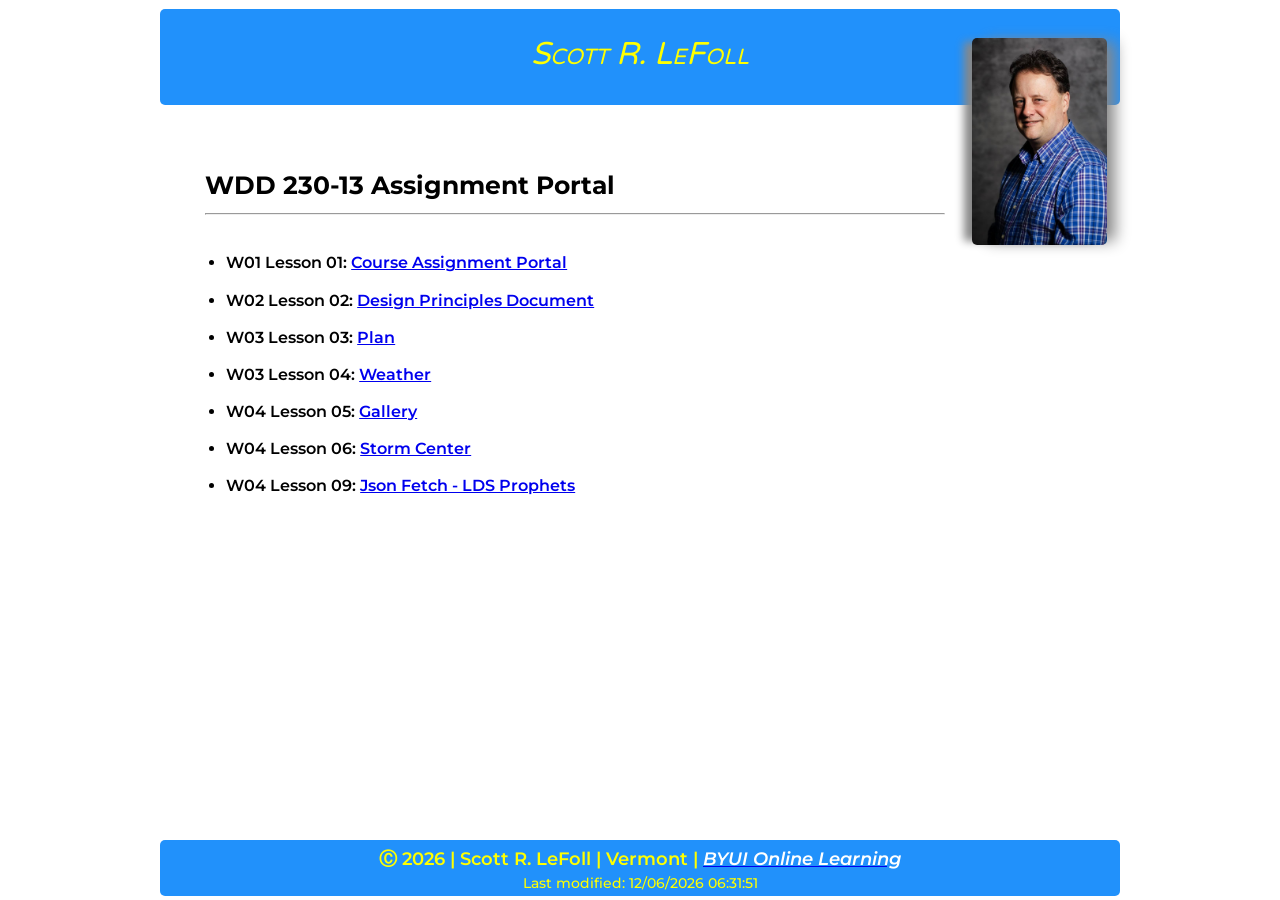
==== Portfolio/index.html @ 21e91def "Initialize, 10.20 4.30 pm" ====
<!DOCTYPE html>

<html lang="en">
  <head>
    <meta charset="UTF-8" />
    <meta
      name="description"
      content="Assignment portal for Scott LeFoll in WDD 230-13: Web Frontend Development at BYU-Idaho"
    />
    <meta name="keywords" content="HTML, CSS, JavaScript" />
    <meta name="author" content="Scott LeFoll" />
    <meta name="viewport" content="width=device-width, initial-scale=1.0" />

    <link rel="stylesheet" href="css/normalize.css" />
    <link rel="stylesheet" href="css/style.css" />
    <link
      rel="stylesheet"
      type="text/css"
      href="//fonts.googleapis.com/css?family=Varela+Round"
    />
    <link
      rel="stylesheet"
      type="text/css"
      href="//fonts.googleapis.com/css?family=Montserrat"
    />

    <title>BYUI Class Portal.</title>
  </head>

  <body>
    <div class="content">
      <header>
        <h1 class="home-h1-1">Scott R. LeFoll</h1>
        <a href="index.html"
          ><img
            class="logo-image"
            src="assets/scott.jpg"
            alt="Scott R. LeFoll image"
        /></a>
      </header>

      <main>
        <div class="content2">
          <h2 class="home-h2-1">WDD 230-13 Assignment Portal</h2>
          <hr class="home-hr-1" />
          <p></p>
          <br />
          <ul>
            <li class="home-li-1">
              W01 Lesson 01:
              <a href="index.html">Course Assignment Portal</a>
            </li>

            <li class="home-li-2">
              W02 Lesson 02:
              <a href="design-principles/design-principles.html">Design Principles Document</a>
            </li>
            
            <li class="home-li-3">
              W03 Lesson 03:
              <a href="plan/plan.html">Plan</a>
            </li>

            <li class="home-li-4">
              W03 Lesson 04:
              <a href="weather/weather.html">Weather</a>
            </li>
            
            <li class="home-li-5">
              W04 Lesson 05:
              <a href="weather/gallery-7.html">Gallery</a>
            </li>

            <li class="home-li-6">
              W04 Lesson 06:
              <a href="weather/storm-center.html">Storm Center</a>
            </li>
            <li class="home-li-9">
              W04 Lesson 09:
              <a href="lesson-09/prophets.html">Json Fetch - LDS Prophets</a>
            </li>
          </ul>
        </div>
        <footer>
          <div class="footer1">
            Ⓒ <span id="c_year"></span>
            | Scott R. LeFoll | Vermont |
            <a
              href="https://byui.instructure.com/courses/194438/assignments/9121387?module_item_id=25385434"
              target="_blank"
              ><i class="color-me">BYUI Online Learning</i></a
            >

            <br /><br />
            <div class="footer2">
              Last modified: <span id="mod-date"></span>
            </div>
          </div>
        </footer>
      </main>
    </div>
    <script src="script.js"></script>
  </body>
</html>




<!-- <!DOCTYPE html>

<html lang="en">
  <head>
    <meta charset="UTF-8" />
    <meta
      name="description"
      content="Assignment portal for Scott LeFoll in WDD 230-13: Web Frontend Development at BYU-Idaho"
    />
    <meta name="keywords" content="HTML, CSS, JavaScript" />
    <meta name="author" content="Scott LeFoll" />
    <meta name="viewport" content="width=device-width, initial-scale=1.0" />

    <link rel="stylesheet" href="css/normalize.css" />
    <link rel="stylesheet" href="css/style.css" />

    <link
      rel="stylesheet"
      type="text/css"
      href="//fonts.googleapis.com/css?family=Varela+Round"
    />
    <link
      rel="stylesheet"
      type="text/css"
      href="//fonts.googleapis.com/css?family=Montserrat"
    />

    <title>BYUI Class Portal.</title>
  </head>

  <body>
    <div class="content">
      <header>
        <h1 class="home-h1-1">Scott R. LeFoll</h1>
        <a href="index.html"
          ><img
            class="logo-image"
            src="assets/scott.jpg"
            alt="Scott R. LeFoll image"
        /></a>
      </header>

      <main>
        <div class="content2">
          <h2 class="home-h2-1">WDD 230-13 Assignment Portal</h2>
          <hr class="home-hr-1" />
          <p></p>
          <br />
          <ul>
            <li class="home-li-1">
              W01 Lesson 01:

              <a href="index.html">Course Assignment Portal</a>
            </li>

            <li class="home-li-2">
              W02 Lesson 02:
              <a
                href="design-principles/design-principles.html"
                >Design Principles Document</a
              >
            </li>
            
            <li class="home-li-2">
              W03 Lesson 03:
              <a
                href="plan/plan.html"
                >Weather Site Plan</a
              >
            </li>
            
            <li class="home-li-4">
              W03 Lesson 04:
              <a
                href="weather/weather.html"
                >Up front Weather Preston Page</a
              >
            </li>

          </ul>
        </div>
        <footer>
          <div class="footer1">
            Ⓒ <span id="c_year"></span>
            | Scott R. LeFoll | Vermont |
            <a
              href="https://byui.instructure.com/courses/194438/assignments/9121387?module_item_id=25385434"
              target="_blank"
              ><i class="color-me">BYUI Online Learning</i></a
            >

            <br /><br />
            <div class="footer2">
              Last modified: <span id="mod-date"></span>
            </div>
          </div>
        </footer>
      </main>
    </div>
    <script src="js/script.js"></script>
  </body>
</html> -->

<!-- ************************** -->
<!-- 
<!DOCTYPE html>

<html lang="en">
  <head>
    <meta charset="UTF-8" />
    <meta
      name="description"
      content="Assignment portal for Scott LeFoll in WDD 230-13: Web Frontend Development at BYU-Idaho"
    />
    <meta name="keywords" content="HTML, CSS, JavaScript" />
    <meta name="author" content="Scott LeFoll" />
    <meta name="viewport" content="width=device-width, initial-scale=1.0" />

    <link rel="stylesheet" href="css/normalize.css" />
    <link rel="stylesheet" href="css/style.css" />

    <link
      rel="stylesheet"
      type="text/css"
      href="//fonts.googleapis.com/css?family=Varela+Round"
    />
    <link
      rel="stylesheet"
      type="text/css"
      href="//fonts.googleapis.com/css?family=Montserrat"
    />

    <title>BYUI Class Portal.</title>
  </head>

  <body>
    <div class="content">
      <header>
        <h1 class="home-h1-1">Scott R. LeFoll</h1>
        <a href="index.html"
          ><img
            class="logo-image"
            src="assets/scott.jpg"
            alt="Scott R. LeFoll image"
        /></a>
      </header>

      <main>
        <div class="content2">
          <h2 class="home-h2-1">WDD 230-13 Assignment Portal</h2>
          <hr class="home-hr-1" />
          <p></p>
          <br />
          <ul>
            <li class="home-li-1">
              W01 Lesson 01:

              <a href="index.html">Assignment Portal</a>
            </li>

            <li class="home-li-2">
              W02 Lesson 02:
              <a
                href="design/design-principles.html"
                >Design Principles Document</a
              >
            </li>
            
            <li class="home-li-3">
              W02 Lesson 03:
              <a
                href="plan/plan.html"
                >Weather</a
              >
            </li>
            
            <li class="home-li-3">
              W02 Lesson 03:
              <a
                href="weather/weather.html"
                >Weather</a
              >
            </li>
            
          </ul>
        </div>
        <footer>
          <div class="footer1">
            Ⓒ <span id="c_year"></span>
            | Scott R. LeFoll | Vermont |
            <a
              href="https://byui.instructure.com/courses/194438/assignments/9121387?module_item_id=25385434"
              target="_blank"
              ><i class="color-me">BYUI Online Learning</i></a
            >

            <br /><br />
            <div class="footer2">
              Last modified: <span id="mod-date"></span>
            </div>
          </div>
        </footer>
      </main>
    </div>
    <script src="js/script.js"></script>
  </body>
</html> -->
---- Portfolio/css/style.css ----
@font-face {
  font-family: 'Montserrat';
  src: url('Montserrat.eot'); /* IE9 Compat Modes */
  src: url('Montserrat.eot?#iefix') format('embedded-opentype'), /* IE6-IE8 */
       url('Montserrat.woff2') format('woff2'), /* Super Modern Browsers */
       url('Montserrat.woff') format('woff'), /* Pretty Modern Browsers */
       url('Montserrat.ttf')  format('truetype'), /* Safari, Android, iOS */
       url('Montserrat.svg#svgFontName') format('svg'); /* Legacy iOS */
}

@font-face {
  font-family: "Varela Round";
  src: url("Varela&Round.eot?") format("eot"),
    url("Varela&Round.woff") format("woff"),
    url("Varela&Round.ttf") format("truetype");
}

@font-face {
  font-family: 'Varela Round';
  src: url('Varela&Round.eot'); /* IE9 Compat Modes */
  src: url('Varela&Round.eot?#iefix') format('embedded-opentype'), /* IE6-IE8 */
       url('Varela&Round.woff2') format('woff2'), /* Super Modern Browsers */
       url('Varela&Round.woff') format('woff'), /* Pretty Modern Browsers */
       url('Varela&Round.ttf')  format('truetype'), /* Safari, Android, iOS */
       url('Varela&Round.svg#svgFontName') format('svg'); /* Legacy iOS */
}


body {
  background-color: white;
  color: black;
  font-style: normal;
  font-variant: normal;
/*   margin: 0; */
  padding: 0;  
  font-family: "Montserrat", Helvetica, Arial, sans-serif;
  margin: 0 auto;
}

.color-me {
  color: #FFFFFF;
}

.content {
  max-width: 960px;
  padding-top: 185px;
  margin: 0 auto;
}

.content2 {
  margin-left: 2rem;
}

h2 {
  color: black;
  font-family: "Montserrat", Helvetica, Arial, sans-serif;
  font-size: 2.75vmin;
  font-style: normal;
  font-variant: normal;
  font-weight: 700;
  line-height: 125%;
  padding-bottom: 10px;
}

.design-body {
	font-family: "Montserrat", Helvetica, Arial, sans-serif;
	max-width: 960px;
}


.design-content {
/*   margin: 0 auto; */
  max-width: 960px;
  margin: 0 auto;
}

.design-container { 
  display: grid;
  grid-gap: 1rem;
  grid-template-columns: 1fr 1fr 1fr;
  grid-template-rows: 1;
  position: relative;
  margin-left: 0;
  height: 1200px;
  margin: 0 auto;
  top: -1rem;
  
}

.design-example-pic1 {
  display: block;
  margin: 0 auto;
  height: 601px;
  width: 354px;
  position: relative;
  top: -4vh;
}

.design-example-pic2 {
  display: block;
  margin: 0 auto;
  height: 619px;
  width: 354px;
  position: relative;
  top: -1.75vh;
}
.design-example-pic3 {
  height: 601px;
  width: 354px;
  display: block;
  margin: 0 auto;
  position: relative;
  top: -4vh;
}

.design-h1-1 {
  left: 47vw;
  top: 9vmin;
}

.design-h2-1 {
  font-style: italic;
  left: -2vw;
  position: relative;
  top: 11vh;
  text-align: left;
}


.design-h3 {
	padding: 1rem;
	color: black;
	text-align: center;
	font-size: .5rem;
  display: grid;
  position: relative;
  top: 1rem;
}

.design-header {
	color: white;
  font-family: "Varela Round", Helvetica, Arial, sans-serif;
  font-size: 3.5vmin;
  font-variant: small-caps;
  font-weight: 400;
	text-align: center;
}


.design-header h2 {
	color: white;
  font-family: "Varela Round", Helvetica, Arial, sans-serif;
	font-size: 1.5rem;
	margin-bottom: 1rem;
  font-variant: small-caps;
  font-weight: 400;
	/* margin: 1rem; */
	text-align: center;
}

.design-img-container {
  display: grid;
  place-items: center;
}

p {
  line-height: 125%;
}

.design-media1 {
  background-color: #E2787C;
	border: 1px solid #cccccc;
	border-radius: 15px;
	overflow: hidden;
	box-shadow: 2px 2px 2px 1px rgba(0, 0, 0, 0.2);
  display: grid;
  grid-column: 1;
  height: 60rem;
  position: relative;
  top: 8rem;

}

.design-media2 {
  background-color: #E2787C;
	border: 1px solid #cccccc;
	border-radius: 15px;
	overflow: hidden;
	box-shadow: 2px 2px 2px 1px rgba(0, 0, 0, 0.2);
  display: grid;
  grid-column: 2;
  height: 60rem;
  position: relative;
  top: 8rem;
}

.design-media3 {
  background-color: #E2787C;
	border: 1px solid #cccccc;
	border-radius: 15px;
	overflow: hidden;
	box-shadow: 2px 2px 2px 1px rgba(0, 0, 0, 0.2);
  display: grid;
  grid-column: 3;
/*   grid-column: 1; */
  height: 60rem;
  position: relative;
  top: 8rem;
}

.design-nav a {
	color: white;
	font-size: 1.3rem;
  font-weight: 600;
	position: relative;
	margin-right: 1.5rem;
  float: right;
/*   left: 18vw; */
  top: -8vh;
}

.design-pinfo1 {
	text-align: center;
  color: black;
	padding: 1rem;
  font-weight: 700;
  display: grid;
  position: relative;
  top: -2rem;
}

.design-pinfo2 {
	text-align: center;
  color: black;
	padding: 1rem;
  font-weight: 700;
  display: grid;
  position: relative;
  top: -1rem;
}
.design-pinfo3 {
	text-align: center;
  color: black;
	padding: 1rem;
  font-weight: 700;
  display: grid;
  position: relative;
  top: -2rem;
}


.design-ptext {
	color: black;
	background-color: #E2787C;
/* 	height: 100%; */
	padding: 1rem;
	text-align: justify;
  display: grid;
  position: relative;
  top: -5rem;
}



.design-pinfo a {
	color: black;
}

.design-li a {
  display: block;  
  font-family: "Montserrat", Helvetica, Arial, sans-serif;
  font-size: 1.75vmin;
  font-weight: 600;
  padding: 2px;
  text-align: center;
/*   text-decoration: none; */

}

.design-pinfo a:hover {
	color: black;
}

.design-li {
  float: left;
}



.design-li a:hover {
  background-color: silver;
}



footer {
  /* color: #FFFFFF; */
  color: yellow;
  border-radius: 5px;
  bottom: .5vh;
  height: 3.5rem;
  margin: 0 auto;
  max-width: 960px;
  position: fixed;
  width: 100%;
  margin: 0 auto;
  text-align: center;
  /* background-image: url('https://cdn.glitch.global/8684185b-acd9-4597-9814-2c7e389ba9d7/2449573.png?v=1654918474732'); */
  background-color: #2191FB;
}

header {
  font-family: "Varela Round", Helvetica, Arial, sans-serif;
  /* color: white; */
  color: yellow;
  border-radius: 5px;
  height: 6rem;
  max-width: 960px;
  margin: 0 auto;
  position: fixed;
  top: 1vh;
  width: 100%;
  z-index: 97;
  /* background-image: url('https://cdn.glitch.global/8684185b-acd9-4597-9814-2c7e389ba9d7/2449573.png?v=1654918474732'); */
  background-color: #2191FB;
}

.footer1 {
  bottom: -1vmin;
  color: yellow;
/*   padding-top: 8px; */
  font-family: "Montserrat", Helvetica, Arial, sans-serif;
  font-size: 2vmin;
  font-style: normal;
  font-variant: normal;
  font-weight: 600;
  max-height: 14px;
  margin: 0 auto;
  position: relative;
  text-align: center;
}

.footer2 {
  bottom: 1.5vmin;
  color: yellow;
  font-family: "Montserrat", Helvetica, Arial, sans-serif;
  font-size: 1.5vmin;
  font-style: normal;
  font-variant: normal;
  font-weight: 500;
  max-height: 12px;  
  margin: 0 auto;
  position: relative;
  text-align: center;
}

.design-footer2 {
  color: white;
  color: yellow;
  font-family: "Montserrat", Helvetica, Arial, sans-serif;
  font-size: 1.5vmin;
  font-style: normal;
  font-variant: normal;
  font-weight: 600;
  margin: 0 auto;
  text-align: center;
}

.design-footer1 {
  color: white;
  color: yellow;
  bottom: 5vmin;
  font-family: "Montserrat", Helvetica, Arial, sans-serif;
  font-size: 2vmin;
  font-style: normal;
  font-variant: normal;
  font-weight: 600;
  max-height: 14px;  
  margin: 0 auto;
  text-align: center;
}

h1 {
  font-family: "Varela Round", Helvetica, Arial, sans-serif;
  font-size: 3.5vmin;
  font-style: italic;
  font-variant: small-caps;
  font-weight: 400;
  max-height: 20px;
}



h3 {
  color: black;
  font-family: "Montserrat", Helvetica, Arial, sans-serif;
  font-size: 1rem;
  font-style: normal;
  font-variant: normal;
  font-weight: 600;
  line-height: 125%;
}

h4 {
  color: black;
  font-family: "Montserrat", Helvetica, Arial, sans-serif;
  font-size: 1vw;
  font-style: normal;
  font-variant: normal;
  font-weight: 700;
  line-height: 125%;
}

.header-box {
  max-width: 100%;
}

.home-h1-1 {
  top: 3vmin;
  margin: 0 auto;
  text-align: center;
  position: relative;
}

.home-h2-1 {
  left: 1vw;
  position: relative;
  text-align: left;
  top: -4vh;
}

.home-hr-1 {
  margin: 0;
  left: 1vw;
  max-width: 810px;
  position: relative;
  text-align: left;
  top: -6vmin;
  width: 82vmin;
}

.home-li-1 {
  color: black;
  font-family: "Montserrat", Helvetica, Arial, sans-serif;
  font-size: 1.75vmin;
  font-style: normal;
  font-variant: normal;
  font-weight: 600;
  left: 1.5vw;
  position: relative;
  top: -10vh;
}

.home-li-2 {
  color: black;
  font-family: "Montserrat", Helvetica, Arial, sans-serif;
  font-size: 1.75vmin;
  font-style: normal;
  font-variant: normal;
  font-weight: 600;
  left: 1.5vw;
  position: relative;
  text-align: left;
  top: -9vh;
}

.home-li-3 {
  color: black;
  font-family: "Montserrat", Helvetica, Arial, sans-serif;
  font-size: 1.75vmin;
  font-style: normal;
  font-variant: normal;
  font-weight: 600;
  left: 1.5vw;
  position: relative;
  text-align: left;
  top: -8vh;
}

.home-li-4 {
  color: black;
  font-family: "Montserrat", Helvetica, Arial, sans-serif;
  font-size: 1.75vmin;
  font-style: normal;
  font-variant: normal;
  font-weight: 600;
  left: 1.5vw;
  position: relative;
  text-align: left;
  top: -7vh;
}

.home-li-5 {
  color: black;
  font-family: "Montserrat", Helvetica, Arial, sans-serif;
  font-size: 1.75vmin;
  font-style: normal;
  font-variant: normal;
  font-weight: 600;
  left: 1.5vw;
  position: relative;
  text-align: left;
  top: -6vh;
}

.home-li-6 {
  color: black;
  font-family: "Montserrat", Helvetica, Arial, sans-serif;
  font-size: 1.75vmin;
  font-style: normal;
  font-variant: normal;
  font-weight: 600;
  left: 1.5vw;
  position: relative;
  text-align: left;
  top: -5vh;
}

.home-li-9 {
  color: black;
  font-family: "Montserrat", Helvetica, Arial, sans-serif;
  font-size: 1.75vmin;
  font-style: normal;
  font-variant: normal;
  font-weight: 600;
  left: 1.5vw;
  position: relative;
  text-align: left;
  top: -4vh;
}

img {
  max-width: 100%;
}

.logo-image {
  border-radius: 5px;
  box-shadow: 12px 0 15px -4px #888888, -12px 0 8px -4px #888888;
  height: 23vmin;
  position: relative;
  float: right;
  right: 1.5vmin;
  top: 1vmin;
  width: 15vmin;
  z-index: 98;
}

main {
  background-color: white;
  color: black;
/*   margin: 0 auto; */
}


ul {
/*   background: white; */
  padding: 15px 5px;
}

ul li {
/*   background: white; */
  margin: 10px;
}

.popup-name{
  text-align: center;
}

.popup-photo{
  text-align: center;
  margin-top: 20px;
}

/* ********************************************************************* */
/* mobile size  -- default size */

@media  (max-width: 480px) { 
  
    .design-container    {
      grid-template-columns: 1fr;
      top: 0;
    }
  
    .design-nav a {
        float: right;
    }  
  
  
  
    .design-media1    {
        grid-column: 1;
    }

    .design-media2    {
        grid-column: 1;
    }
  
    .design-media3    {
        grid-column: 1;
    }
  

 }

/* ******************************************************** */

/* tablet size viewport */


@media  (min-width: 481px) and (max-width: 767px) { 
  .design-container    {
      grid-template-columns: 1fr;
      top: 0;
    }
  
  
    .design-media1    {
        grid-column: 1;
    }

    .design-media2    {
        grid-column: 1;
    }
  
    .design-media3    {
        grid-column: 1;
    }
  
}
/* ******************************************************** */

/* large tablet size viewport */


@media  (min-width: 768px) and (max-width: 1024px) { 
  .design-container    {
      grid-template-columns: 1fr 1fr;
      top: 0;
    }
  
  
    .design-media1    {
        grid-column: 1;
    }

    .design-media2    {
        grid-column: 2;
    }
  
    .design-media3    {
        grid-column: 1;
    }
  
  }

/* ******************************************************** */

/* laptop size viewport */


@media (min-width: 1025px) and (max-width: 1280px) { 
  .design-container    {
      top: 0;
      grid-template-columns: 1fr 1fr;
    }

  
    .design-media1    {
        grid-column: 1;
    }

    .design-media2    {
        grid-column: 2;
    }
  
    .design-media3    {
        grid-column: 1;
    }
  }


/* ************************************************************** */

/* large Desktop size viewport */
@media  (min-width: 1281px) {
    
    .design-container    {
      top: -1rem;
      grid-template-columns: 1fr 1fr 1fr;
    }

  
    .design-media1    {
        grid-column: 1;
    }

    .design-media2    {
        grid-column: 2;
    }
  
    .design-media3    {
        grid-column: 3;
    }
  }
    


/* ********************************* */
---- Portfolio/css/style.css ----
@font-face {
  font-family: 'Montserrat';
  src: url('Montserrat.eot'); /* IE9 Compat Modes */
  src: url('Montserrat.eot?#iefix') format('embedded-opentype'), /* IE6-IE8 */
       url('Montserrat.woff2') format('woff2'), /* Super Modern Browsers */
       url('Montserrat.woff') format('woff'), /* Pretty Modern Browsers */
       url('Montserrat.ttf')  format('truetype'), /* Safari, Android, iOS */
       url('Montserrat.svg#svgFontName') format('svg'); /* Legacy iOS */
}

@font-face {
  font-family: "Varela Round";
  src: url("Varela&Round.eot?") format("eot"),
    url("Varela&Round.woff") format("woff"),
    url("Varela&Round.ttf") format("truetype");
}

@font-face {
  font-family: 'Varela Round';
  src: url('Varela&Round.eot'); /* IE9 Compat Modes */
  src: url('Varela&Round.eot?#iefix') format('embedded-opentype'), /* IE6-IE8 */
       url('Varela&Round.woff2') format('woff2'), /* Super Modern Browsers */
       url('Varela&Round.woff') format('woff'), /* Pretty Modern Browsers */
       url('Varela&Round.ttf')  format('truetype'), /* Safari, Android, iOS */
       url('Varela&Round.svg#svgFontName') format('svg'); /* Legacy iOS */
}


body {
  background-color: white;
  color: black;
  font-style: normal;
  font-variant: normal;
/*   margin: 0; */
  padding: 0;  
  font-family: "Montserrat", Helvetica, Arial, sans-serif;
  margin: 0 auto;
}

.color-me {
  color: #FFFFFF;
}

.content {
  max-width: 960px;
  padding-top: 185px;
  margin: 0 auto;
}

.content2 {
  margin-left: 2rem;
}

h2 {
  color: black;
  font-family: "Montserrat", Helvetica, Arial, sans-serif;
  font-size: 2.75vmin;
  font-style: normal;
  font-variant: normal;
  font-weight: 700;
  line-height: 125%;
  padding-bottom: 10px;
}

.design-body {
	font-family: "Montserrat", Helvetica, Arial, sans-serif;
	max-width: 960px;
}


.design-content {
/*   margin: 0 auto; */
  max-width: 960px;
  margin: 0 auto;
}

.design-container { 
  display: grid;
  grid-gap: 1rem;
  grid-template-columns: 1fr 1fr 1fr;
  grid-template-rows: 1;
  position: relative;
  margin-left: 0;
  height: 1200px;
  margin: 0 auto;
  top: -1rem;
  
}

.design-example-pic1 {
  display: block;
  margin: 0 auto;
  height: 601px;
  width: 354px;
  position: relative;
  top: -4vh;
}

.design-example-pic2 {
  display: block;
  margin: 0 auto;
  height: 619px;
  width: 354px;
  position: relative;
  top: -1.75vh;
}
.design-example-pic3 {
  height: 601px;
  width: 354px;
  display: block;
  margin: 0 auto;
  position: relative;
  top: -4vh;
}

.design-h1-1 {
  left: 47vw;
  top: 9vmin;
}

.design-h2-1 {
  font-style: italic;
  left: -2vw;
  position: relative;
  top: 11vh;
  text-align: left;
}


.design-h3 {
	padding: 1rem;
	color: black;
	text-align: center;
	font-size: .5rem;
  display: grid;
  position: relative;
  top: 1rem;
}

.design-header {
	color: white;
  font-family: "Varela Round", Helvetica, Arial, sans-serif;
  font-size: 3.5vmin;
  font-variant: small-caps;
  font-weight: 400;
	text-align: center;
}


.design-header h2 {
	color: white;
  font-family: "Varela Round", Helvetica, Arial, sans-serif;
	font-size: 1.5rem;
	margin-bottom: 1rem;
  font-variant: small-caps;
  font-weight: 400;
	/* margin: 1rem; */
	text-align: center;
}

.design-img-container {
  display: grid;
  place-items: center;
}

p {
  line-height: 125%;
}

.design-media1 {
  background-color: #E2787C;
	border: 1px solid #cccccc;
	border-radius: 15px;
	overflow: hidden;
	box-shadow: 2px 2px 2px 1px rgba(0, 0, 0, 0.2);
  display: grid;
  grid-column: 1;
  height: 60rem;
  position: relative;
  top: 8rem;

}

.design-media2 {
  background-color: #E2787C;
	border: 1px solid #cccccc;
	border-radius: 15px;
	overflow: hidden;
	box-shadow: 2px 2px 2px 1px rgba(0, 0, 0, 0.2);
  display: grid;
  grid-column: 2;
  height: 60rem;
  position: relative;
  top: 8rem;
}

.design-media3 {
  background-color: #E2787C;
	border: 1px solid #cccccc;
	border-radius: 15px;
	overflow: hidden;
	box-shadow: 2px 2px 2px 1px rgba(0, 0, 0, 0.2);
  display: grid;
  grid-column: 3;
/*   grid-column: 1; */
  height: 60rem;
  position: relative;
  top: 8rem;
}

.design-nav a {
	color: white;
	font-size: 1.3rem;
  font-weight: 600;
	position: relative;
	margin-right: 1.5rem;
  float: right;
/*   left: 18vw; */
  top: -8vh;
}

.design-pinfo1 {
	text-align: center;
  color: black;
	padding: 1rem;
  font-weight: 700;
  display: grid;
  position: relative;
  top: -2rem;
}

.design-pinfo2 {
	text-align: center;
  color: black;
	padding: 1rem;
  font-weight: 700;
  display: grid;
  position: relative;
  top: -1rem;
}
.design-pinfo3 {
	text-align: center;
  color: black;
	padding: 1rem;
  font-weight: 700;
  display: grid;
  position: relative;
  top: -2rem;
}


.design-ptext {
	color: black;
	background-color: #E2787C;
/* 	height: 100%; */
	padding: 1rem;
	text-align: justify;
  display: grid;
  position: relative;
  top: -5rem;
}



.design-pinfo a {
	color: black;
}

.design-li a {
  display: block;  
  font-family: "Montserrat", Helvetica, Arial, sans-serif;
  font-size: 1.75vmin;
  font-weight: 600;
  padding: 2px;
  text-align: center;
/*   text-decoration: none; */

}

.design-pinfo a:hover {
	color: black;
}

.design-li {
  float: left;
}



.design-li a:hover {
  background-color: silver;
}



footer {
  /* color: #FFFFFF; */
  color: yellow;
  border-radius: 5px;
  bottom: .5vh;
  height: 3.5rem;
  margin: 0 auto;
  max-width: 960px;
  position: fixed;
  width: 100%;
  margin: 0 auto;
  text-align: center;
  /* background-image: url('https://cdn.glitch.global/8684185b-acd9-4597-9814-2c7e389ba9d7/2449573.png?v=1654918474732'); */
  background-color: #2191FB;
}

header {
  font-family: "Varela Round", Helvetica, Arial, sans-serif;
  /* color: white; */
  color: yellow;
  border-radius: 5px;
  height: 6rem;
  max-width: 960px;
  margin: 0 auto;
  position: fixed;
  top: 1vh;
  width: 100%;
  z-index: 97;
  /* background-image: url('https://cdn.glitch.global/8684185b-acd9-4597-9814-2c7e389ba9d7/2449573.png?v=1654918474732'); */
  background-color: #2191FB;
}

.footer1 {
  bottom: -1vmin;
  color: yellow;
/*   padding-top: 8px; */
  font-family: "Montserrat", Helvetica, Arial, sans-serif;
  font-size: 2vmin;
  font-style: normal;
  font-variant: normal;
  font-weight: 600;
  max-height: 14px;
  margin: 0 auto;
  position: relative;
  text-align: center;
}

.footer2 {
  bottom: 1.5vmin;
  color: yellow;
  font-family: "Montserrat", Helvetica, Arial, sans-serif;
  font-size: 1.5vmin;
  font-style: normal;
  font-variant: normal;
  font-weight: 500;
  max-height: 12px;  
  margin: 0 auto;
  position: relative;
  text-align: center;
}

.design-footer2 {
  color: white;
  color: yellow;
  font-family: "Montserrat", Helvetica, Arial, sans-serif;
  font-size: 1.5vmin;
  font-style: normal;
  font-variant: normal;
  font-weight: 600;
  margin: 0 auto;
  text-align: center;
}

.design-footer1 {
  color: white;
  color: yellow;
  bottom: 5vmin;
  font-family: "Montserrat", Helvetica, Arial, sans-serif;
  font-size: 2vmin;
  font-style: normal;
  font-variant: normal;
  font-weight: 600;
  max-height: 14px;  
  margin: 0 auto;
  text-align: center;
}

h1 {
  font-family: "Varela Round", Helvetica, Arial, sans-serif;
  font-size: 3.5vmin;
  font-style: italic;
  font-variant: small-caps;
  font-weight: 400;
  max-height: 20px;
}



h3 {
  color: black;
  font-family: "Montserrat", Helvetica, Arial, sans-serif;
  font-size: 1rem;
  font-style: normal;
  font-variant: normal;
  font-weight: 600;
  line-height: 125%;
}

h4 {
  color: black;
  font-family: "Montserrat", Helvetica, Arial, sans-serif;
  font-size: 1vw;
  font-style: normal;
  font-variant: normal;
  font-weight: 700;
  line-height: 125%;
}

.header-box {
  max-width: 100%;
}

.home-h1-1 {
  top: 3vmin;
  margin: 0 auto;
  text-align: center;
  position: relative;
}

.home-h2-1 {
  left: 1vw;
  position: relative;
  text-align: left;
  top: -4vh;
}

.home-hr-1 {
  margin: 0;
  left: 1vw;
  max-width: 810px;
  position: relative;
  text-align: left;
  top: -6vmin;
  width: 82vmin;
}

.home-li-1 {
  color: black;
  font-family: "Montserrat", Helvetica, Arial, sans-serif;
  font-size: 1.75vmin;
  font-style: normal;
  font-variant: normal;
  font-weight: 600;
  left: 1.5vw;
  position: relative;
  top: -10vh;
}

.home-li-2 {
  color: black;
  font-family: "Montserrat", Helvetica, Arial, sans-serif;
  font-size: 1.75vmin;
  font-style: normal;
  font-variant: normal;
  font-weight: 600;
  left: 1.5vw;
  position: relative;
  text-align: left;
  top: -9vh;
}

.home-li-3 {
  color: black;
  font-family: "Montserrat", Helvetica, Arial, sans-serif;
  font-size: 1.75vmin;
  font-style: normal;
  font-variant: normal;
  font-weight: 600;
  left: 1.5vw;
  position: relative;
  text-align: left;
  top: -8vh;
}

.home-li-4 {
  color: black;
  font-family: "Montserrat", Helvetica, Arial, sans-serif;
  font-size: 1.75vmin;
  font-style: normal;
  font-variant: normal;
  font-weight: 600;
  left: 1.5vw;
  position: relative;
  text-align: left;
  top: -7vh;
}

.home-li-5 {
  color: black;
  font-family: "Montserrat", Helvetica, Arial, sans-serif;
  font-size: 1.75vmin;
  font-style: normal;
  font-variant: normal;
  font-weight: 600;
  left: 1.5vw;
  position: relative;
  text-align: left;
  top: -6vh;
}

.home-li-6 {
  color: black;
  font-family: "Montserrat", Helvetica, Arial, sans-serif;
  font-size: 1.75vmin;
  font-style: normal;
  font-variant: normal;
  font-weight: 600;
  left: 1.5vw;
  position: relative;
  text-align: left;
  top: -5vh;
}

.home-li-9 {
  color: black;
  font-family: "Montserrat", Helvetica, Arial, sans-serif;
  font-size: 1.75vmin;
  font-style: normal;
  font-variant: normal;
  font-weight: 600;
  left: 1.5vw;
  position: relative;
  text-align: left;
  top: -4vh;
}

img {
  max-width: 100%;
}

.logo-image {
  border-radius: 5px;
  box-shadow: 12px 0 15px -4px #888888, -12px 0 8px -4px #888888;
  height: 23vmin;
  position: relative;
  float: right;
  right: 1.5vmin;
  top: 1vmin;
  width: 15vmin;
  z-index: 98;
}

main {
  background-color: white;
  color: black;
/*   margin: 0 auto; */
}


ul {
/*   background: white; */
  padding: 15px 5px;
}

ul li {
/*   background: white; */
  margin: 10px;
}

.popup-name{
  text-align: center;
}

.popup-photo{
  text-align: center;
  margin-top: 20px;
}

/* ********************************************************************* */
/* mobile size  -- default size */

@media  (max-width: 480px) { 
  
    .design-container    {
      grid-template-columns: 1fr;
      top: 0;
    }
  
    .design-nav a {
        float: right;
    }  
  
  
  
    .design-media1    {
        grid-column: 1;
    }

    .design-media2    {
        grid-column: 1;
    }
  
    .design-media3    {
        grid-column: 1;
    }
  

 }

/* ******************************************************** */

/* tablet size viewport */


@media  (min-width: 481px) and (max-width: 767px) { 
  .design-container    {
      grid-template-columns: 1fr;
      top: 0;
    }
  
  
    .design-media1    {
        grid-column: 1;
    }

    .design-media2    {
        grid-column: 1;
    }
  
    .design-media3    {
        grid-column: 1;
    }
  
}
/* ******************************************************** */

/* large tablet size viewport */


@media  (min-width: 768px) and (max-width: 1024px) { 
  .design-container    {
      grid-template-columns: 1fr 1fr;
      top: 0;
    }
  
  
    .design-media1    {
        grid-column: 1;
    }

    .design-media2    {
        grid-column: 2;
    }
  
    .design-media3    {
        grid-column: 1;
    }
  
  }

/* ******************************************************** */

/* laptop size viewport */


@media (min-width: 1025px) and (max-width: 1280px) { 
  .design-container    {
      top: 0;
      grid-template-columns: 1fr 1fr;
    }

  
    .design-media1    {
        grid-column: 1;
    }

    .design-media2    {
        grid-column: 2;
    }
  
    .design-media3    {
        grid-column: 1;
    }
  }


/* ************************************************************** */

/* large Desktop size viewport */
@media  (min-width: 1281px) {
    
    .design-container    {
      top: -1rem;
      grid-template-columns: 1fr 1fr 1fr;
    }

  
    .design-media1    {
        grid-column: 1;
    }

    .design-media2    {
        grid-column: 2;
    }
  
    .design-media3    {
        grid-column: 3;
    }
  }
    


/* ********************************* */
---- Portfolio/css/style.css ----
@font-face {
  font-family: 'Montserrat';
  src: url('Montserrat.eot'); /* IE9 Compat Modes */
  src: url('Montserrat.eot?#iefix') format('embedded-opentype'), /* IE6-IE8 */
       url('Montserrat.woff2') format('woff2'), /* Super Modern Browsers */
       url('Montserrat.woff') format('woff'), /* Pretty Modern Browsers */
       url('Montserrat.ttf')  format('truetype'), /* Safari, Android, iOS */
       url('Montserrat.svg#svgFontName') format('svg'); /* Legacy iOS */
}

@font-face {
  font-family: "Varela Round";
  src: url("Varela&Round.eot?") format("eot"),
    url("Varela&Round.woff") format("woff"),
    url("Varela&Round.ttf") format("truetype");
}

@font-face {
  font-family: 'Varela Round';
  src: url('Varela&Round.eot'); /* IE9 Compat Modes */
  src: url('Varela&Round.eot?#iefix') format('embedded-opentype'), /* IE6-IE8 */
       url('Varela&Round.woff2') format('woff2'), /* Super Modern Browsers */
       url('Varela&Round.woff') format('woff'), /* Pretty Modern Browsers */
       url('Varela&Round.ttf')  format('truetype'), /* Safari, Android, iOS */
       url('Varela&Round.svg#svgFontName') format('svg'); /* Legacy iOS */
}


body {
  background-color: white;
  color: black;
  font-style: normal;
  font-variant: normal;
/*   margin: 0; */
  padding: 0;  
  font-family: "Montserrat", Helvetica, Arial, sans-serif;
  margin: 0 auto;
}

.color-me {
  color: #FFFFFF;
}

.content {
  max-width: 960px;
  padding-top: 185px;
  margin: 0 auto;
}

.content2 {
  margin-left: 2rem;
}

h2 {
  color: black;
  font-family: "Montserrat", Helvetica, Arial, sans-serif;
  font-size: 2.75vmin;
  font-style: normal;
  font-variant: normal;
  font-weight: 700;
  line-height: 125%;
  padding-bottom: 10px;
}

.design-body {
	font-family: "Montserrat", Helvetica, Arial, sans-serif;
	max-width: 960px;
}


.design-content {
/*   margin: 0 auto; */
  max-width: 960px;
  margin: 0 auto;
}

.design-container { 
  display: grid;
  grid-gap: 1rem;
  grid-template-columns: 1fr 1fr 1fr;
  grid-template-rows: 1;
  position: relative;
  margin-left: 0;
  height: 1200px;
  margin: 0 auto;
  top: -1rem;
  
}

.design-example-pic1 {
  display: block;
  margin: 0 auto;
  height: 601px;
  width: 354px;
  position: relative;
  top: -4vh;
}

.design-example-pic2 {
  display: block;
  margin: 0 auto;
  height: 619px;
  width: 354px;
  position: relative;
  top: -1.75vh;
}
.design-example-pic3 {
  height: 601px;
  width: 354px;
  display: block;
  margin: 0 auto;
  position: relative;
  top: -4vh;
}

.design-h1-1 {
  left: 47vw;
  top: 9vmin;
}

.design-h2-1 {
  font-style: italic;
  left: -2vw;
  position: relative;
  top: 11vh;
  text-align: left;
}


.design-h3 {
	padding: 1rem;
	color: black;
	text-align: center;
	font-size: .5rem;
  display: grid;
  position: relative;
  top: 1rem;
}

.design-header {
	color: white;
  font-family: "Varela Round", Helvetica, Arial, sans-serif;
  font-size: 3.5vmin;
  font-variant: small-caps;
  font-weight: 400;
	text-align: center;
}


.design-header h2 {
	color: white;
  font-family: "Varela Round", Helvetica, Arial, sans-serif;
	font-size: 1.5rem;
	margin-bottom: 1rem;
  font-variant: small-caps;
  font-weight: 400;
	/* margin: 1rem; */
	text-align: center;
}

.design-img-container {
  display: grid;
  place-items: center;
}

p {
  line-height: 125%;
}

.design-media1 {
  background-color: #E2787C;
	border: 1px solid #cccccc;
	border-radius: 15px;
	overflow: hidden;
	box-shadow: 2px 2px 2px 1px rgba(0, 0, 0, 0.2);
  display: grid;
  grid-column: 1;
  height: 60rem;
  position: relative;
  top: 8rem;

}

.design-media2 {
  background-color: #E2787C;
	border: 1px solid #cccccc;
	border-radius: 15px;
	overflow: hidden;
	box-shadow: 2px 2px 2px 1px rgba(0, 0, 0, 0.2);
  display: grid;
  grid-column: 2;
  height: 60rem;
  position: relative;
  top: 8rem;
}

.design-media3 {
  background-color: #E2787C;
	border: 1px solid #cccccc;
	border-radius: 15px;
	overflow: hidden;
	box-shadow: 2px 2px 2px 1px rgba(0, 0, 0, 0.2);
  display: grid;
  grid-column: 3;
/*   grid-column: 1; */
  height: 60rem;
  position: relative;
  top: 8rem;
}

.design-nav a {
	color: white;
	font-size: 1.3rem;
  font-weight: 600;
	position: relative;
	margin-right: 1.5rem;
  float: right;
/*   left: 18vw; */
  top: -8vh;
}

.design-pinfo1 {
	text-align: center;
  color: black;
	padding: 1rem;
  font-weight: 700;
  display: grid;
  position: relative;
  top: -2rem;
}

.design-pinfo2 {
	text-align: center;
  color: black;
	padding: 1rem;
  font-weight: 700;
  display: grid;
  position: relative;
  top: -1rem;
}
.design-pinfo3 {
	text-align: center;
  color: black;
	padding: 1rem;
  font-weight: 700;
  display: grid;
  position: relative;
  top: -2rem;
}


.design-ptext {
	color: black;
	background-color: #E2787C;
/* 	height: 100%; */
	padding: 1rem;
	text-align: justify;
  display: grid;
  position: relative;
  top: -5rem;
}



.design-pinfo a {
	color: black;
}

.design-li a {
  display: block;  
  font-family: "Montserrat", Helvetica, Arial, sans-serif;
  font-size: 1.75vmin;
  font-weight: 600;
  padding: 2px;
  text-align: center;
/*   text-decoration: none; */

}

.design-pinfo a:hover {
	color: black;
}

.design-li {
  float: left;
}



.design-li a:hover {
  background-color: silver;
}



footer {
  /* color: #FFFFFF; */
  color: yellow;
  border-radius: 5px;
  bottom: .5vh;
  height: 3.5rem;
  margin: 0 auto;
  max-width: 960px;
  position: fixed;
  width: 100%;
  margin: 0 auto;
  text-align: center;
  /* background-image: url('https://cdn.glitch.global/8684185b-acd9-4597-9814-2c7e389ba9d7/2449573.png?v=1654918474732'); */
  background-color: #2191FB;
}

header {
  font-family: "Varela Round", Helvetica, Arial, sans-serif;
  /* color: white; */
  color: yellow;
  border-radius: 5px;
  height: 6rem;
  max-width: 960px;
  margin: 0 auto;
  position: fixed;
  top: 1vh;
  width: 100%;
  z-index: 97;
  /* background-image: url('https://cdn.glitch.global/8684185b-acd9-4597-9814-2c7e389ba9d7/2449573.png?v=1654918474732'); */
  background-color: #2191FB;
}

.footer1 {
  bottom: -1vmin;
  color: yellow;
/*   padding-top: 8px; */
  font-family: "Montserrat", Helvetica, Arial, sans-serif;
  font-size: 2vmin;
  font-style: normal;
  font-variant: normal;
  font-weight: 600;
  max-height: 14px;
  margin: 0 auto;
  position: relative;
  text-align: center;
}

.footer2 {
  bottom: 1.5vmin;
  color: yellow;
  font-family: "Montserrat", Helvetica, Arial, sans-serif;
  font-size: 1.5vmin;
  font-style: normal;
  font-variant: normal;
  font-weight: 500;
  max-height: 12px;  
  margin: 0 auto;
  position: relative;
  text-align: center;
}

.design-footer2 {
  color: white;
  color: yellow;
  font-family: "Montserrat", Helvetica, Arial, sans-serif;
  font-size: 1.5vmin;
  font-style: normal;
  font-variant: normal;
  font-weight: 600;
  margin: 0 auto;
  text-align: center;
}

.design-footer1 {
  color: white;
  color: yellow;
  bottom: 5vmin;
  font-family: "Montserrat", Helvetica, Arial, sans-serif;
  font-size: 2vmin;
  font-style: normal;
  font-variant: normal;
  font-weight: 600;
  max-height: 14px;  
  margin: 0 auto;
  text-align: center;
}

h1 {
  font-family: "Varela Round", Helvetica, Arial, sans-serif;
  font-size: 3.5vmin;
  font-style: italic;
  font-variant: small-caps;
  font-weight: 400;
  max-height: 20px;
}



h3 {
  color: black;
  font-family: "Montserrat", Helvetica, Arial, sans-serif;
  font-size: 1rem;
  font-style: normal;
  font-variant: normal;
  font-weight: 600;
  line-height: 125%;
}

h4 {
  color: black;
  font-family: "Montserrat", Helvetica, Arial, sans-serif;
  font-size: 1vw;
  font-style: normal;
  font-variant: normal;
  font-weight: 700;
  line-height: 125%;
}

.header-box {
  max-width: 100%;
}

.home-h1-1 {
  top: 3vmin;
  margin: 0 auto;
  text-align: center;
  position: relative;
}

.home-h2-1 {
  left: 1vw;
  position: relative;
  text-align: left;
  top: -4vh;
}

.home-hr-1 {
  margin: 0;
  left: 1vw;
  max-width: 810px;
  position: relative;
  text-align: left;
  top: -6vmin;
  width: 82vmin;
}

.home-li-1 {
  color: black;
  font-family: "Montserrat", Helvetica, Arial, sans-serif;
  font-size: 1.75vmin;
  font-style: normal;
  font-variant: normal;
  font-weight: 600;
  left: 1.5vw;
  position: relative;
  top: -10vh;
}

.home-li-2 {
  color: black;
  font-family: "Montserrat", Helvetica, Arial, sans-serif;
  font-size: 1.75vmin;
  font-style: normal;
  font-variant: normal;
  font-weight: 600;
  left: 1.5vw;
  position: relative;
  text-align: left;
  top: -9vh;
}

.home-li-3 {
  color: black;
  font-family: "Montserrat", Helvetica, Arial, sans-serif;
  font-size: 1.75vmin;
  font-style: normal;
  font-variant: normal;
  font-weight: 600;
  left: 1.5vw;
  position: relative;
  text-align: left;
  top: -8vh;
}

.home-li-4 {
  color: black;
  font-family: "Montserrat", Helvetica, Arial, sans-serif;
  font-size: 1.75vmin;
  font-style: normal;
  font-variant: normal;
  font-weight: 600;
  left: 1.5vw;
  position: relative;
  text-align: left;
  top: -7vh;
}

.home-li-5 {
  color: black;
  font-family: "Montserrat", Helvetica, Arial, sans-serif;
  font-size: 1.75vmin;
  font-style: normal;
  font-variant: normal;
  font-weight: 600;
  left: 1.5vw;
  position: relative;
  text-align: left;
  top: -6vh;
}

.home-li-6 {
  color: black;
  font-family: "Montserrat", Helvetica, Arial, sans-serif;
  font-size: 1.75vmin;
  font-style: normal;
  font-variant: normal;
  font-weight: 600;
  left: 1.5vw;
  position: relative;
  text-align: left;
  top: -5vh;
}

.home-li-9 {
  color: black;
  font-family: "Montserrat", Helvetica, Arial, sans-serif;
  font-size: 1.75vmin;
  font-style: normal;
  font-variant: normal;
  font-weight: 600;
  left: 1.5vw;
  position: relative;
  text-align: left;
  top: -4vh;
}

img {
  max-width: 100%;
}

.logo-image {
  border-radius: 5px;
  box-shadow: 12px 0 15px -4px #888888, -12px 0 8px -4px #888888;
  height: 23vmin;
  position: relative;
  float: right;
  right: 1.5vmin;
  top: 1vmin;
  width: 15vmin;
  z-index: 98;
}

main {
  background-color: white;
  color: black;
/*   margin: 0 auto; */
}


ul {
/*   background: white; */
  padding: 15px 5px;
}

ul li {
/*   background: white; */
  margin: 10px;
}

.popup-name{
  text-align: center;
}

.popup-photo{
  text-align: center;
  margin-top: 20px;
}

/* ********************************************************************* */
/* mobile size  -- default size */

@media  (max-width: 480px) { 
  
    .design-container    {
      grid-template-columns: 1fr;
      top: 0;
    }
  
    .design-nav a {
        float: right;
    }  
  
  
  
    .design-media1    {
        grid-column: 1;
    }

    .design-media2    {
        grid-column: 1;
    }
  
    .design-media3    {
        grid-column: 1;
    }
  

 }

/* ******************************************************** */

/* tablet size viewport */


@media  (min-width: 481px) and (max-width: 767px) { 
  .design-container    {
      grid-template-columns: 1fr;
      top: 0;
    }
  
  
    .design-media1    {
        grid-column: 1;
    }

    .design-media2    {
        grid-column: 1;
    }
  
    .design-media3    {
        grid-column: 1;
    }
  
}
/* ******************************************************** */

/* large tablet size viewport */


@media  (min-width: 768px) and (max-width: 1024px) { 
  .design-container    {
      grid-template-columns: 1fr 1fr;
      top: 0;
    }
  
  
    .design-media1    {
        grid-column: 1;
    }

    .design-media2    {
        grid-column: 2;
    }
  
    .design-media3    {
        grid-column: 1;
    }
  
  }

/* ******************************************************** */

/* laptop size viewport */


@media (min-width: 1025px) and (max-width: 1280px) { 
  .design-container    {
      top: 0;
      grid-template-columns: 1fr 1fr;
    }

  
    .design-media1    {
        grid-column: 1;
    }

    .design-media2    {
        grid-column: 2;
    }
  
    .design-media3    {
        grid-column: 1;
    }
  }


/* ************************************************************** */

/* large Desktop size viewport */
@media  (min-width: 1281px) {
    
    .design-container    {
      top: -1rem;
      grid-template-columns: 1fr 1fr 1fr;
    }

  
    .design-media1    {
        grid-column: 1;
    }

    .design-media2    {
        grid-column: 2;
    }
  
    .design-media3    {
        grid-column: 3;
    }
  }
    


/* ********************************* */
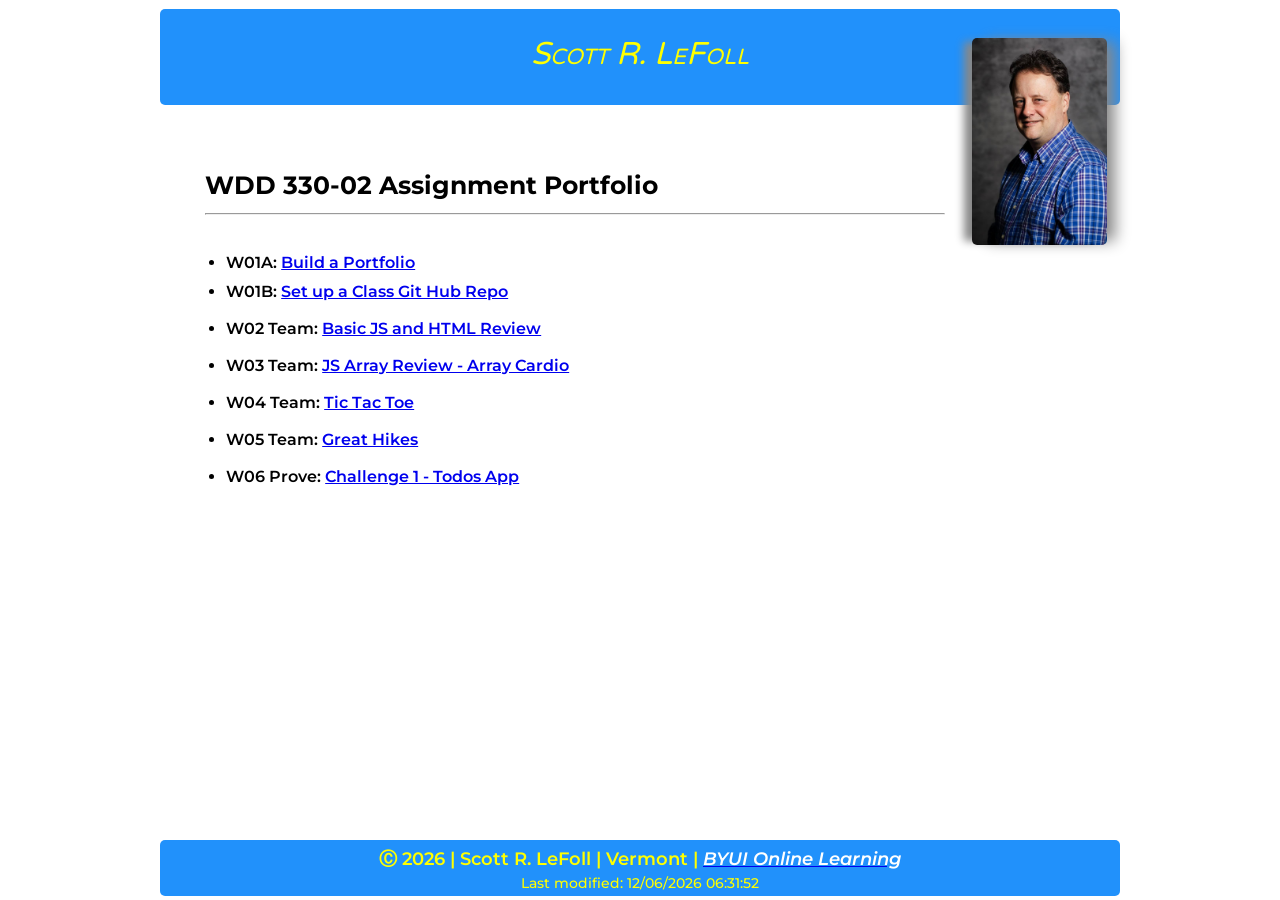
==== commit d47be4fb: "update 10.23 10am" ====
--- a/Portfolio/index.html
+++ b/Portfolio/index.html
@@ -5,7 +5,7 @@
     <meta charset="UTF-8" />
     <meta
       name="description"
-      content="Assignment portal for Scott LeFoll in WDD 230-13: Web Frontend Development at BYU-Idaho"
+      content="Portfolio for Scott LeFoll in WDD 330-02: Web Frontend Development II at BYU-Idaho"
     />
     <meta name="keywords" content="HTML, CSS, JavaScript" />
     <meta name="author" content="Scott LeFoll" />
@@ -24,7 +24,7 @@
       href="//fonts.googleapis.com/css?family=Montserrat"
     />
 
-    <title>BYUI Class Portal.</title>
+    <title>BYUI WDD 330-02 Web Frontend Dev II Class Portfolio.</title>
   </head>
 
   <body>
@@ -41,44 +41,49 @@
 
       <main>
         <div class="content2">
-          <h2 class="home-h2-1">WDD 230-13 Assignment Portal</h2>
+          <h2 class="home-h2-1">WDD 330-02 Assignment Portfolio</h2>
           <hr class="home-hr-1" />
           <p></p>
           <br />
           <ul>
             <li class="home-li-1">
-              W01 Lesson 01:
-              <a href="index.html">Course Assignment Portal</a>
+              W01A:
+              <a href="index.html">Build a Portfolio</a>
+            </li>
+
+            <li class="home-li-1">
+              W01B:
+              <a href="https://github.com/scottlefoll/WDD330-02_FINAL">Set up a Class Git Hub Repo</a>
             </li>
 
             <li class="home-li-2">
-              W02 Lesson 02:
-              <a href="design-principles/design-principles.html">Design Principles Document</a>
-            </li>
-            
+              W02 Team:
+              <a href="design-principles/design-principles.html">Basic JS and HTML Review</a>
+            </li>
+
             <li class="home-li-3">
-              W03 Lesson 03:
-              <a href="plan/plan.html">Plan</a>
+              W03 Team:
+              <a href="plan/plan.html">JS Array Review - Array Cardio</a>
             </li>
 
             <li class="home-li-4">
-              W03 Lesson 04:
-              <a href="weather/weather.html">Weather</a>
-            </li>
-            
+              W04 Team:
+              <a href="weather/weather.html">Tic Tac Toe</a>
+            </li>
+
             <li class="home-li-5">
-              W04 Lesson 05:
-              <a href="weather/gallery-7.html">Gallery</a>
+              W05 Team:
+              <a href="weather/gallery-7.html">Great Hikes</a>
             </li>
 
             <li class="home-li-6">
-              W04 Lesson 06:
-              <a href="weather/storm-center.html">Storm Center</a>
-            </li>
-            <li class="home-li-9">
+              W06 Prove:
+              <a href="weather/storm-center.html">Challenge 1 - Todos App</a>
+            </li>
+            <!-- <li class="home-li-9">
               W04 Lesson 09:
               <a href="lesson-09/prophets.html">Json Fetch - LDS Prophets</a>
-            </li>
+            </li> -->
           </ul>
         </div>
         <footer>
@@ -168,7 +173,7 @@
                 >Design Principles Document</a
               >
             </li>
-            
+
             <li class="home-li-2">
               W03 Lesson 03:
               <a
@@ -176,7 +181,7 @@
                 >Weather Site Plan</a
               >
             </li>
-            
+
             <li class="home-li-4">
               W03 Lesson 04:
               <a
@@ -210,7 +215,7 @@
 </html> -->
 
 <!-- ************************** -->
-<!-- 
+<!--
 <!DOCTYPE html>
 
 <html lang="en">
@@ -273,7 +278,7 @@
                 >Design Principles Document</a
               >
             </li>
-            
+
             <li class="home-li-3">
               W02 Lesson 03:
               <a
@@ -281,7 +286,7 @@
                 >Weather</a
               >
             </li>
-            
+
             <li class="home-li-3">
               W02 Lesson 03:
               <a
@@ -289,7 +294,7 @@
                 >Weather</a
               >
             </li>
-            
+
           </ul>
         </div>
         <footer>
